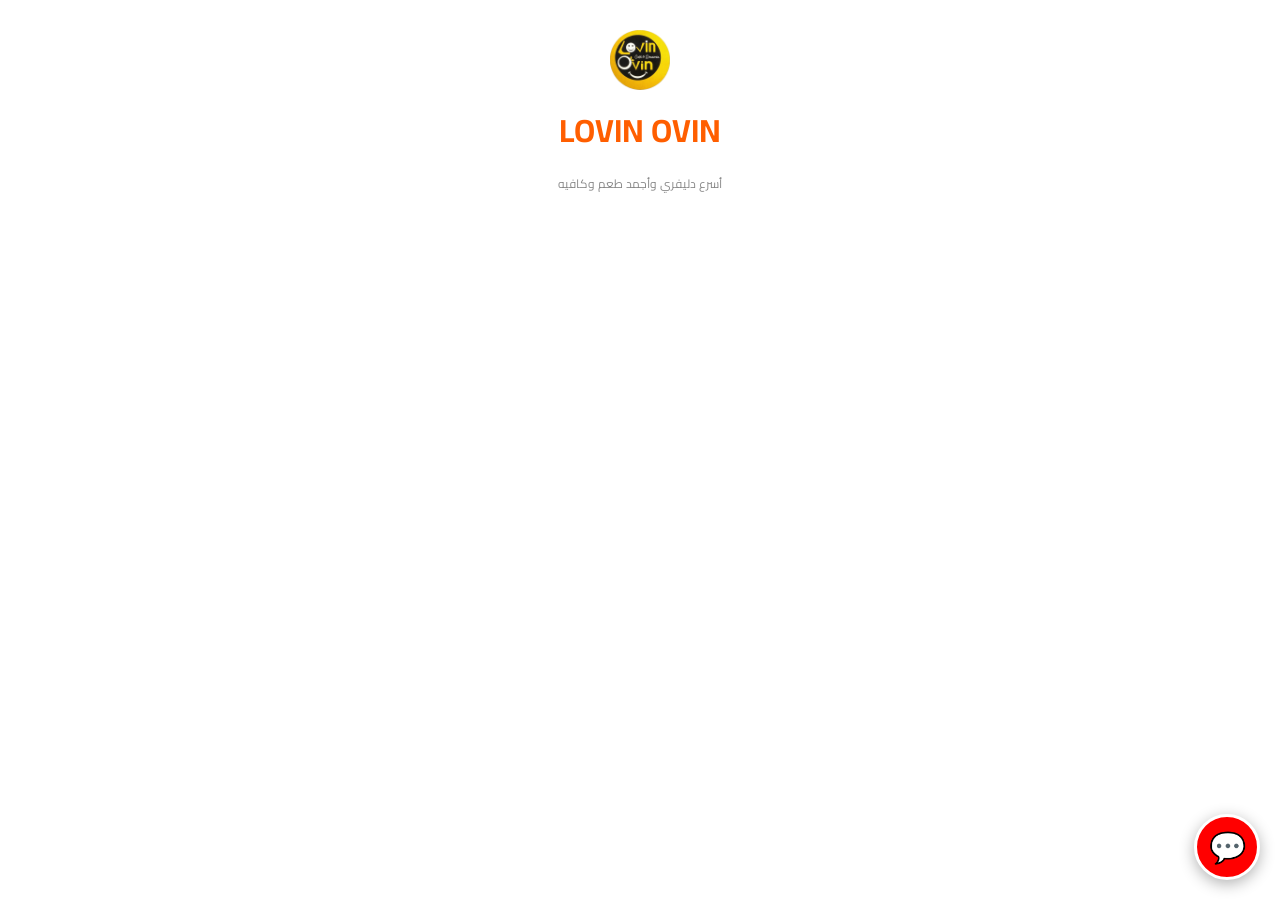
==== lovin203040.html @ c41a9ce6 "Fix HTML encoding issues in lovin203040.html" ====
<!DOCTYPE html>
<html lang="ar">
<head>
    <meta charset="UTF-8">
    <title>Admin Dashboard | Lovin Ovin</title>
    <link rel="stylesheet" href="style.css">
</head>
<body id="adminPanel" style="display:none; background:#f0f0f0; direction: rtl;">
    <audio id="alertSound" src="https://assets.mixkit.co/active_storage/sfx/2869/2869-preview.mp3" loop></audio>

    <div style="background:orange; padding:20px; color:white; text-align:center; position:relative;">
        <button onclick="openReports()" style="position:absolute; right:10px; top:20px; background:white; color:orange; border:none; padding:5px 10px; border-radius:5px; font-weight:bold; cursor:pointer;">📊 الحسابات</button>
        <h2 style="margin:0;">لوحة إدارة LOVIN OVIN 👑</h2>
    </div>

    <div class="menu-container" style="padding:20px;">
        <div style="background:white; padding:20px; border-radius:15px; margin-bottom:20px;">
            <h3>➕ إضافة وجبة جديدة</h3>
            <input type="text" id="foodName" placeholder="اسم الوجبة" style="width:100%; padding:10px; margin:5px 0;">
            <input type="number" id="foodPrice" placeholder="السعر" style="width:100%; padding:10px; margin:5px 0;">
            <input type="file" id="foodImg" style="margin:10px 0;">
            <button onclick="addNewItem()" style="width:100%; padding:15px; background:orange; color:white; border:none; border-radius:10px; font-weight:bold;">نشر المنتج في المنيو</button>
        </div>

        <h3>🛎️ الطلبات الجديدة</h3>
        <div id="liveOrders"></div>

        <hr>
        <h3 style="color:red;">⚠️ شكاوي العملاء</h3>
        <div id="complaintsBox" style="background:#fff0f0; padding:15px; border-radius:15px; margin-bottom:20px; border:1px solid #ffcccc;">
            <div id="complaintsList"></div>
        </div>

        <hr>
        <h3>🛠️ إدارة المنيو (حذف وتعديل)</h3>
        <div id="menuEditor" style="display:grid; grid-template-columns: 1fr 1fr; gap:10px;"></div>
    </div>

<script>
    // نظام الباسورد 1234
    if (sessionStorage.getItem('isLogged') !== 'true') {
        let p = prompt("برجاء إدخال كلمة سر الإدارة:");
        if (p === "1234") {
            sessionStorage.setItem('isLogged', 'true');
            document.getElementById('adminPanel').style.display = 'block';
        } else {
            alert("غير مسموح لك بالدخول!");
            window.location.href = "index.html";
        }
    } else {
        document.getElementById('adminPanel').style.display = 'block';
    }

    window.onclick = () => { document.getElementById('alertSound').pause(); };

    function renderAdmin() {
        const orders = JSON.parse(localStorage.getItem('orders')) || [];
        if(orders.length > (window.lastCount || 0)) {
            document.getElementById('alertSound').play().catch(()=>{});
            window.lastCount = orders.length;
        }
        document.getElementById('liveOrders').innerHTML = orders.slice().reverse().map((o, idx) => {
            const realIdx = orders.length - 1 - idx;
            let statusColor = "#ccc"; 
            if(o.status === 'preparing') statusColor = "#3498db"; // أزرق للتحضير
            if(o.status === 'onway') statusColor = "#f1c40f";    // أصفر للطريق
            if(o.status === 'delivered') statusColor = "#2ecc71"; // أخضر للتسليم
            if(o.status === 'rejected') statusColor = "#e74c3c";  // أحمر للرفض

            return `
            <div style="background:white; padding:15px; border-radius:12px; margin-bottom:10px; border-right: 8px solid ${statusColor};">
                <h4 style="margin:0;">👤 ${o.name} <small>(${o.time})</small></h4>
                <p style="margin:5px 0;">📦 ${o.items}</p>
                <p style="margin:0; font-weight:bold; color:orange;">💰 ${o.total} | 🛵 ${o.method}</p>
                ${o.payImg ? `<img src="${o.payImg}" style="width:80px; margin-top:5px; border-radius:5px; cursor:pointer;" onclick="window.open(this.src)">` : ''}
                
                <div style="margin-top:10px; display:grid; grid-template-columns: 1fr 1fr; gap:5px;">
                    <button onclick="updateStatus(${realIdx}, 'preparing')" style="background:#3498db; color:white; border:none; padding:8px; border-radius:5px; font-size:11px;">تحضير 👨‍🍳</button>
                    <button onclick="updateStatus(${realIdx}, 'onway')" style="background:#f1c40f; color:white; border:none; padding:8px; border-radius:5px; font-size:11px;">في الطريق 🛵</button>
                    <button onclick="updateStatus(${realIdx}, 'delivered')" style="background:#2ecc71; color:white; border:none; padding:8px; border-radius:5px; font-size:11px;">تم التسليم ✅</button>
                    <button onclick="updateStatus(${realIdx}, 'rejected')" style="background:#e74c3c; color:white; border:none; padding:8px; border-radius:5px; font-size:11px;">رفض ❌</button>
                </div>
                <button onclick="clearOrder(${realIdx})" style="width:100%; margin-top:8px; background:#f4f4f4; border:none; padding:5px; border-radius:5px; color:gray; font-size:10px;">حذف من اللوحة</button>
            </div>
        `}).join('');

        const menu = JSON.parse(localStorage.getItem('menu')) || [];
        document.getElementById('menuEditor').innerHTML = menu.map((it, i) => `
            <div style="background:white; padding:10px; border-radius:10px; text-align:center;">
                <img src="${it.img}" style="width:50px; height:50px; object-fit:cover;">
                <p style="font-size:12px; margin:5px 0;">${it.name}</p>
                <button onclick="deleteItem(${i})" style="background:red; color:white; border:none; font-size:10px; padding:5px; border-radius:5px;">حذف 🗑️</button>
            </div>
        `).join('');

        const complaints = JSON.parse(localStorage.getItem('complaints')) || [];
        const compDiv = document.getElementById('complaintsList');
        if(complaints.length === 0) {
            compDiv.innerHTML = "<p style='color:gray; text-align:center;'>لا توجد شكاوي حالياً</p>";
        } else {
            compDiv.innerHTML = complaints.slice().reverse().map((c, i) => `
                <div style="background:white; padding:10px; border-radius:8px; margin-bottom:10px; border-right:4px solid red;">
                    <b>👤 ${c.name} (${c.phone || 'بدون رقم'})</b>
                    <p style="margin:5px 0; font-size:13px;">💬 ${c.text}</p>
                    <button onclick="deleteComp(${complaints.length-1-i})" style="background:none; border:none; color:red; font-size:11px; text-decoration:underline; cursor:pointer;">حذف الشكوى</button>
                </div>
            `).join('');
        }
    }

    function openReports() {
        if(prompt("باسورد الحسابات:") === "a2020") {
            const os = JSON.parse(localStorage.getItem('orders')) || [];
            const delivered = os.filter(x => x.status === 'delivered');
            const total = delivered.reduce((a, b) => a + parseFloat(b.total), 0);
            
            let detailsHTML = `
                <div id="reportOverlay" style="position:fixed; top:0; left:0; width:100%; height:100%; background:white; z-index:10000; padding:20px; overflow-y:auto; direction:rtl; font-family:sans-serif;">
                    <div style="display:flex; justify-content:space-between; align-items:center; margin-bottom:15px;">
                        <h2 style="color:orange; margin:0;">📊 تقرير مبيعات الشفت</h2>
                        <button onclick="document.getElementById('reportOverlay').remove()" style="background:#333; color:white; border:none; padding:8px 15px; border-radius:8px; cursor:pointer;">إغلاق X</button>
                    </div>
                    <div style="background:#f0fff0; padding:15px; border-radius:10px; border:1px solid #90ee90; margin-bottom:15px;">
                        <p style="margin:0; font-size:20px;">إجمالي الدخل: <b style="color:green;">${total} ج.م</b></p>
                        <p style="margin:5px 0 0 0;">عدد الطلبات: <b>${delivered.length}</b></p>
                    </div>
                    <table style="width:100%; border-collapse: collapse; font-size:12px; text-align:right;">
                        <thead>
                            <tr style="background:#eee; border-bottom:2px solid orange;">
                                <th style="padding:10px; border:1px solid #ddd;">الوقت</th>
                                <th style="padding:10px; border:1px solid #ddd;">العميل</th>
                                <th style="padding:10px; border:1px solid #ddd;">الطلب</th>
                                <th style="padding:10px; border:1px solid #ddd;">المبلغ</th>
                            </tr>
                        </thead>
                        <tbody>
                            ${delivered.map(d => `
                                <tr>
                                    <td style="padding:8px; border:1px solid #ddd;">${d.time || '--'}</td>
                                    <td style="padding:8px; border:1px solid #ddd;">${d.name}</td>
                                    <td style="padding:8px; border:1px solid #ddd;">${d.items}</td>
                                    <td style="padding:8px; border:1px solid #ddd; font-weight:bold;">${d.total}</td>
                                </tr>
                            `).join('')}
                        </tbody>
                    </table>
                    <div style="margin-top:20px; text-align:center;">
                        <button onclick="if(confirm('تصفير الشفت؟')){ localStorage.setItem('orders','[]'); location.reload(); }" style="color:red; background:none; border:1px solid red; padding:10px; border-radius:5px; cursor:pointer;">🗑️ تصفير الحسابات</button>
                    </div>
                </div>`;
            document.body.insertAdjacentHTML('beforeend', detailsHTML);
        } else { alert("الباسورد خطأ!"); }
    }

    function updateStatus(i, s) {
        let os = JSON.parse(localStorage.getItem('orders'));
        os[i].status = s;
        localStorage.setItem('orders', JSON.stringify(os));
        localStorage.setItem('lastStatus', s);
        renderAdmin();
    }

    function addNewItem() {
        const file = document.getElementById('foodImg').files[0];
        const reader = new FileReader();
        reader.onload = (e) => {
            let menu = JSON.parse(localStorage.getItem('menu')) || [];
            menu.push({ 
                name: document.getElementById('foodName').value, 
                price: document.getElementById('foodPrice').value, 
                img: e.target.result 
            });
            localStorage.setItem('menu', JSON.stringify(menu));
            location.reload();
        };
        reader.readAsDataURL(file);
    }

    function deleteItem(i) {
        let menu = JSON.parse(localStorage.getItem('menu'));
        menu.splice(i, 1);
        localStorage.setItem('menu', JSON.stringify(menu));
        renderAdmin();
    }

    function clearOrder(i) {
        let orders = JSON.parse(localStorage.getItem('orders'));
        orders.splice(i, 1);
        localStorage.setItem('orders', JSON.stringify(orders));
        renderAdmin();
    }

    function deleteComp(i) {
        let comps = JSON.parse(localStorage.getItem('complaints'));
        comps.splice(i, 1);
        localStorage.setItem('complaints', JSON.stringify(comps));
        renderAdmin();
    }

    setInterval(renderAdmin, 4000);
    renderAdmin();
</script>
</body>
</html>
---- style.css ----
@import url('https://fonts.googleapis.com/css2?family=Cairo:wght@400;700;900&display=swap');

:root {
    --primary: #ff5e00;
    --bg: #ffffff;
    --light-gray: #f8f9fa;
    --text: #2d3436;
}

body {
    font-family: 'Cairo', sans-serif;
    background-color: var(--bg);
    margin: 0; padding-bottom: 100px; direction: rtl;
}

.header-pro {
    padding: 20px; text-align: center; background: var(--bg);
}

.menu-card {
    display: flex; align-items: center; padding: 12px; margin: 10px;
    background: var(--bg); border-radius: 15px; border: 1px solid #eee;
    box-shadow: 0 2px 5px rgba(0,0,0,0.02);
}

.img-container {
    width: 80px; height: 80px; min-width: 80px;
    border-radius: 12px; overflow: hidden; background: #f0f0f0;
}
.img-container img { width: 100%; height: 100%; object-fit: contain; }

.item-info { flex: 1; padding-right: 12px; }
.item-info h3 { margin: 0; font-size: 1rem; color: var(--text); }
.item-info .price { color: var(--primary); font-weight: 900; margin-top: 5px; display: block; }

.add-btn {
    background: var(--primary); color: white; border: none;
    width: 35px; height: 35px; border-radius: 10px; cursor: pointer;
}

/* زر السلة الاحترافي */
.cart-floating {
    position: fixed; bottom: 20px; left: 20px; right: 20px;
    background: var(--primary); color: white; padding: 18px;
    border-radius: 15px; display: flex; justify-content: space-between;
    box-shadow: 0 8px 25px rgba(255, 94, 0, 0.3); z-index: 1000;
}
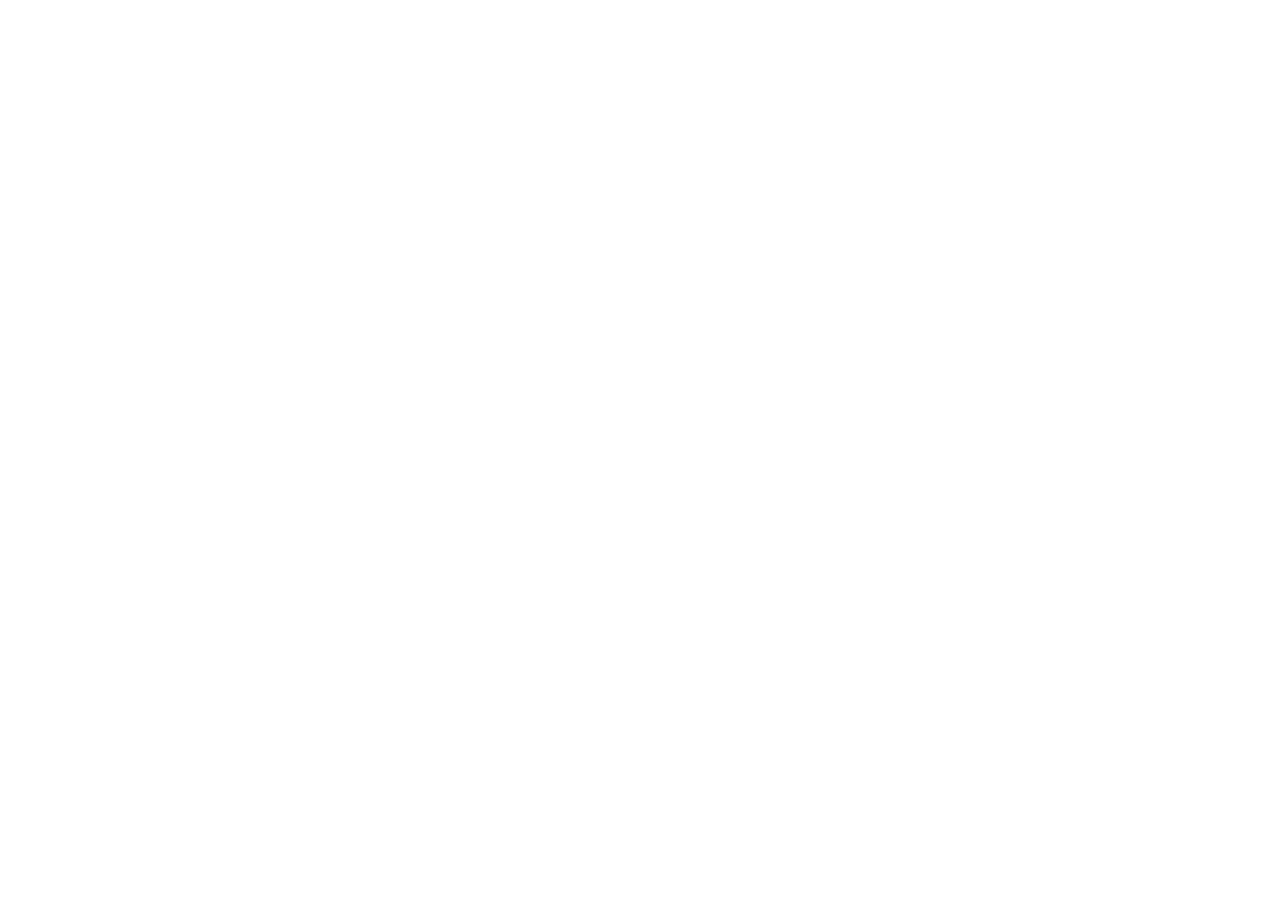
==== commit b7777578: "Integrate Firebase for real-time data handling" ====
--- a/lovin203040.html
+++ b/lovin203040.html
@@ -3,9 +3,10 @@
 <head>
     <meta charset="UTF-8">
     <title>Admin Dashboard | Lovin Ovin</title>
-    <link rel="stylesheet" href="style.css">
+    <script src="https://www.gstatic.com/firebasejs/8.10.1/firebase-app.js"></script>
+    <script src="https://www.gstatic.com/firebasejs/8.10.1/firebase-database.js"></script>
 </head>
-<body id="adminPanel" style="display:none; background:#f0f0f0; direction: rtl;">
+<body id="adminPanel" style="display:none; background:#f0f0f0; direction: rtl; font-family: sans-serif;">
     <audio id="alertSound" src="https://assets.mixkit.co/active_storage/sfx/2869/2869-preview.mp3" loop></audio>
 
     <div style="background:orange; padding:20px; color:white; text-align:center; position:relative;">
@@ -16,13 +17,13 @@
     <div class="menu-container" style="padding:20px;">
         <div style="background:white; padding:20px; border-radius:15px; margin-bottom:20px;">
             <h3>➕ إضافة وجبة جديدة</h3>
-            <input type="text" id="foodName" placeholder="اسم الوجبة" style="width:100%; padding:10px; margin:5px 0;">
-            <input type="number" id="foodPrice" placeholder="السعر" style="width:100%; padding:10px; margin:5px 0;">
+            <input type="text" id="foodName" placeholder="اسم الوجبة" style="width:100%; padding:10px; margin:5px 0; border:1px solid #ddd; border-radius:5px;">
+            <input type="number" id="foodPrice" placeholder="السعر" style="width:100%; padding:10px; margin:5px 0; border:1px solid #ddd; border-radius:5px;">
             <input type="file" id="foodImg" style="margin:10px 0;">
-            <button onclick="addNewItem()" style="width:100%; padding:15px; background:orange; color:white; border:none; border-radius:10px; font-weight:bold;">نشر المنتج في المنيو</button>
+            <button onclick="addNewItem()" style="width:100%; padding:15px; background:orange; color:white; border:none; border-radius:10px; font-weight:bold; cursor:pointer;">نشر المنتج في المنيو</button>
         </div>
 
-        <h3>🛎️ الطلبات الجديدة</h3>
+        <h3>🛎️ الطلبات الجديدة (تلقائي)</h3>
         <div id="liveOrders"></div>
 
         <hr>
@@ -37,6 +38,18 @@
     </div>
 
 <script>
+    // إعدادات Firebase الخاصة بك
+    const firebaseConfig = {
+        apiKey: "AIzaSyDOLe6hXjYGLy-dJZgVWBsyKnG2nCdxqBQ",
+        authDomain: "lovinovin-49635.firebaseapp.com",
+        databaseURL: "https://lovinovin-49635-default-rtdb.firebaseio.com",
+        projectId: "lovinovin-49635",
+        storageBucket: "lovinovin-49635.firebasestorage.app",
+        appId: "1:447380760213:web:07a8e676d5d0e606941d9c"
+    };
+    firebase.initializeApp(firebaseConfig);
+    const db = firebase.database();
+
     // نظام الباسورد 1234
     if (sessionStorage.getItem('isLogged') !== 'true') {
         let p = prompt("برجاء إدخال كلمة سر الإدارة:");
@@ -53,19 +66,28 @@
 
     window.onclick = () => { document.getElementById('alertSound').pause(); };
 
-    function renderAdmin() {
-        const orders = JSON.parse(localStorage.getItem('orders')) || [];
-        if(orders.length > (window.lastCount || 0)) {
+    // مصفوفات البيانات لجلبها من السيرفر
+    let currentOrders = {};
+    let currentMenu = {};
+
+    // استماع تلقائي للطلبات
+    db.ref('orders').on('value', (snapshot) => {
+        const orders = snapshot.val() || {};
+        currentOrders = orders;
+        const keys = Object.keys(orders);
+        
+        if(keys.length > (window.lastCount || 0)) {
             document.getElementById('alertSound').play().catch(()=>{});
-            window.lastCount = orders.length;
+            window.lastCount = keys.length;
         }
-        document.getElementById('liveOrders').innerHTML = orders.slice().reverse().map((o, idx) => {
-            const realIdx = orders.length - 1 - idx;
+
+        const list = keys.reverse().map(id => {
+            const o = orders[id];
             let statusColor = "#ccc"; 
-            if(o.status === 'preparing') statusColor = "#3498db"; // أزرق للتحضير
-            if(o.status === 'onway') statusColor = "#f1c40f";    // أصفر للطريق
-            if(o.status === 'delivered') statusColor = "#2ecc71"; // أخضر للتسليم
-            if(o.status === 'rejected') statusColor = "#e74c3c";  // أحمر للرفض
+            if(o.status === 'preparing') statusColor = "#3498db";
+            if(o.status === 'onway') statusColor = "#f1c40f";
+            if(o.status === 'delivered') statusColor = "#2ecc71";
+            if(o.status === 'rejected') statusColor = "#e74c3c";
 
             return `
             <div style="background:white; padding:15px; border-radius:12px; margin-bottom:10px; border-right: 8px solid ${statusColor};">
@@ -75,43 +97,86 @@
                 ${o.payImg ? `<img src="${o.payImg}" style="width:80px; margin-top:5px; border-radius:5px; cursor:pointer;" onclick="window.open(this.src)">` : ''}
                 
                 <div style="margin-top:10px; display:grid; grid-template-columns: 1fr 1fr; gap:5px;">
-                    <button onclick="updateStatus(${realIdx}, 'preparing')" style="background:#3498db; color:white; border:none; padding:8px; border-radius:5px; font-size:11px;">تحضير 👨‍🍳</button>
-                    <button onclick="updateStatus(${realIdx}, 'onway')" style="background:#f1c40f; color:white; border:none; padding:8px; border-radius:5px; font-size:11px;">في الطريق 🛵</button>
-                    <button onclick="updateStatus(${realIdx}, 'delivered')" style="background:#2ecc71; color:white; border:none; padding:8px; border-radius:5px; font-size:11px;">تم التسليم ✅</button>
-                    <button onclick="updateStatus(${realIdx}, 'rejected')" style="background:#e74c3c; color:white; border:none; padding:8px; border-radius:5px; font-size:11px;">رفض ❌</button>
+                    <button onclick="updateStatus('${id}', 'preparing')" style="background:#3498db; color:white; border:none; padding:8px; border-radius:5px; font-size:11px; cursor:pointer;">تحضير 👨‍🍳</button>
+                    <button onclick="updateStatus('${id}', 'onway')" style="background:#f1c40f; color:white; border:none; padding:8px; border-radius:5px; font-size:11px; cursor:pointer;">في الطريق 🛵</button>
+                    <button onclick="updateStatus('${id}', 'delivered')" style="background:#2ecc71; color:white; border:none; padding:8px; border-radius:5px; font-size:11px; cursor:pointer;">تم التسليم ✅</button>
+                    <button onclick="updateStatus('${id}', 'rejected')" style="background:#e74c3c; color:white; border:none; padding:8px; border-radius:5px; font-size:11px; cursor:pointer;">رفض ❌</button>
                 </div>
-                <button onclick="clearOrder(${realIdx})" style="width:100%; margin-top:8px; background:#f4f4f4; border:none; padding:5px; border-radius:5px; color:gray; font-size:10px;">حذف من اللوحة</button>
-            </div>
-        `}).join('');
-
-        const menu = JSON.parse(localStorage.getItem('menu')) || [];
-        document.getElementById('menuEditor').innerHTML = menu.map((it, i) => `
+                <button onclick="clearOrder('${id}')" style="width:100%; margin-top:8px; background:#f4f4f4; border:none; padding:5px; border-radius:5px; color:gray; font-size:10px; cursor:pointer;">حذف من اللوحة</button>
+            </div>`;
+        }).join('');
+        document.getElementById('liveOrders').innerHTML = list;
+    });
+
+    // استماع تلقائي للمنيو
+    db.ref('menu').on('value', (snapshot) => {
+        const menu = snapshot.val() || {};
+        currentMenu = menu;
+        document.getElementById('menuEditor').innerHTML = Object.keys(menu).map(id => `
             <div style="background:white; padding:10px; border-radius:10px; text-align:center;">
-                <img src="${it.img}" style="width:50px; height:50px; object-fit:cover;">
-                <p style="font-size:12px; margin:5px 0;">${it.name}</p>
-                <button onclick="deleteItem(${i})" style="background:red; color:white; border:none; font-size:10px; padding:5px; border-radius:5px;">حذف 🗑️</button>
+                <img src="${menu[id].img}" style="width:50px; height:50px; object-fit:cover;">
+                <p style="font-size:12px; margin:5px 0;">${menu[id].name}</p>
+                <button onclick="deleteItem('${id}')" style="background:red; color:white; border:none; font-size:10px; padding:5px; border-radius:5px; cursor:pointer;">حذف 🗑️</button>
             </div>
         `).join('');
-
-        const complaints = JSON.parse(localStorage.getItem('complaints')) || [];
+    });
+
+    // استماع تلقائي للشكاوى
+    db.ref('complaints').on('value', (snapshot) => {
+        const complaints = snapshot.val() || {};
         const compDiv = document.getElementById('complaintsList');
-        if(complaints.length === 0) {
+        const keys = Object.keys(complaints);
+        if(keys.length === 0) {
             compDiv.innerHTML = "<p style='color:gray; text-align:center;'>لا توجد شكاوي حالياً</p>";
         } else {
-            compDiv.innerHTML = complaints.slice().reverse().map((c, i) => `
+            compDiv.innerHTML = keys.reverse().map(id => `
                 <div style="background:white; padding:10px; border-radius:8px; margin-bottom:10px; border-right:4px solid red;">
-                    <b>👤 ${c.name} (${c.phone || 'بدون رقم'})</b>
-                    <p style="margin:5px 0; font-size:13px;">💬 ${c.text}</p>
-                    <button onclick="deleteComp(${complaints.length-1-i})" style="background:none; border:none; color:red; font-size:11px; text-decoration:underline; cursor:pointer;">حذف الشكوى</button>
+                    <b>👤 ${complaints[id].name} (${complaints[id].phone || 'بدون رقم'})</b>
+                    <p style="margin:5px 0; font-size:13px;">💬 ${complaints[id].text}</p>
+                    <button onclick="deleteComp('${id}')" style="background:none; border:none; color:red; font-size:11px; text-decoration:underline; cursor:pointer;">حذف الشكوى</button>
                 </div>
             `).join('');
         }
+    });
+
+    function updateStatus(id, s) {
+        db.ref('orders/' + id).update({ status: s });
+    }
+
+    function addNewItem() {
+        const file = document.getElementById('foodImg').files[0];
+        if(!file) return alert("اختار صورة يا حسين!");
+        
+        const reader = new FileReader();
+        reader.onload = (e) => {
+            db.ref('menu').push({ 
+                name: document.getElementById('foodName').value, 
+                price: document.getElementById('foodPrice').value, 
+                img: e.target.result 
+            }).then(() => {
+                alert("تم النشر تلقائياً!");
+                document.getElementById('foodName').value = "";
+                document.getElementById('foodPrice').value = "";
+            });
+        };
+        reader.readAsDataURL(file);
+    }
+
+    function deleteItem(id) {
+        if(confirm("حذف المنتج؟")) db.ref('menu/' + id).remove();
+    }
+
+    function clearOrder(id) {
+        if(confirm("حذف الطلب نهائياً؟")) db.ref('orders/' + id).remove();
+    }
+
+    function deleteComp(id) {
+        if(confirm("حذف الشكوى؟")) db.ref('complaints/' + id).remove();
     }
 
     function openReports() {
         if(prompt("باسورد الحسابات:") === "a2020") {
-            const os = JSON.parse(localStorage.getItem('orders')) || [];
-            const delivered = os.filter(x => x.status === 'delivered');
+            const delivered = Object.values(currentOrders).filter(x => x.status === 'delivered');
             const total = delivered.reduce((a, b) => a + parseFloat(b.total), 0);
             
             let detailsHTML = `
@@ -122,7 +187,7 @@
                     </div>
                     <div style="background:#f0fff0; padding:15px; border-radius:10px; border:1px solid #90ee90; margin-bottom:15px;">
                         <p style="margin:0; font-size:20px;">إجمالي الدخل: <b style="color:green;">${total} ج.م</b></p>
-                        <p style="margin:5px 0 0 0;">عدد الطلبات: <b>${delivered.length}</b></p>
+                        <p style="margin:5px 0 0 0;">عدد الطلبات المسلمة: <b>${delivered.length}</b></p>
                     </div>
                     <table style="width:100%; border-collapse: collapse; font-size:12px; text-align:right;">
                         <thead>
@@ -145,60 +210,12 @@
                         </tbody>
                     </table>
                     <div style="margin-top:20px; text-align:center;">
-                        <button onclick="if(confirm('تصفير الشفت؟')){ localStorage.setItem('orders','[]'); location.reload(); }" style="color:red; background:none; border:1px solid red; padding:10px; border-radius:5px; cursor:pointer;">🗑️ تصفير الحسابات</button>
+                        <button onclick="if(confirm('تصفير الشفت؟ سيتم حذف جميع الطلبات من السيرفر!')){ db.ref('orders').remove(); location.reload(); }" style="color:red; background:none; border:1px solid red; padding:10px; border-radius:5px; cursor:pointer;">🗑️ تصفير الحسابات</button>
                     </div>
                 </div>`;
             document.body.insertAdjacentHTML('beforeend', detailsHTML);
         } else { alert("الباسورد خطأ!"); }
     }
-
-    function updateStatus(i, s) {
-        let os = JSON.parse(localStorage.getItem('orders'));
-        os[i].status = s;
-        localStorage.setItem('orders', JSON.stringify(os));
-        localStorage.setItem('lastStatus', s);
-        renderAdmin();
-    }
-
-    function addNewItem() {
-        const file = document.getElementById('foodImg').files[0];
-        const reader = new FileReader();
-        reader.onload = (e) => {
-            let menu = JSON.parse(localStorage.getItem('menu')) || [];
-            menu.push({ 
-                name: document.getElementById('foodName').value, 
-                price: document.getElementById('foodPrice').value, 
-                img: e.target.result 
-            });
-            localStorage.setItem('menu', JSON.stringify(menu));
-            location.reload();
-        };
-        reader.readAsDataURL(file);
-    }
-
-    function deleteItem(i) {
-        let menu = JSON.parse(localStorage.getItem('menu'));
-        menu.splice(i, 1);
-        localStorage.setItem('menu', JSON.stringify(menu));
-        renderAdmin();
-    }
-
-    function clearOrder(i) {
-        let orders = JSON.parse(localStorage.getItem('orders'));
-        orders.splice(i, 1);
-        localStorage.setItem('orders', JSON.stringify(orders));
-        renderAdmin();
-    }
-
-    function deleteComp(i) {
-        let comps = JSON.parse(localStorage.getItem('complaints'));
-        comps.splice(i, 1);
-        localStorage.setItem('complaints', JSON.stringify(comps));
-        renderAdmin();
-    }
-
-    setInterval(renderAdmin, 4000);
-    renderAdmin();
 </script>
 </body>
 </html>
